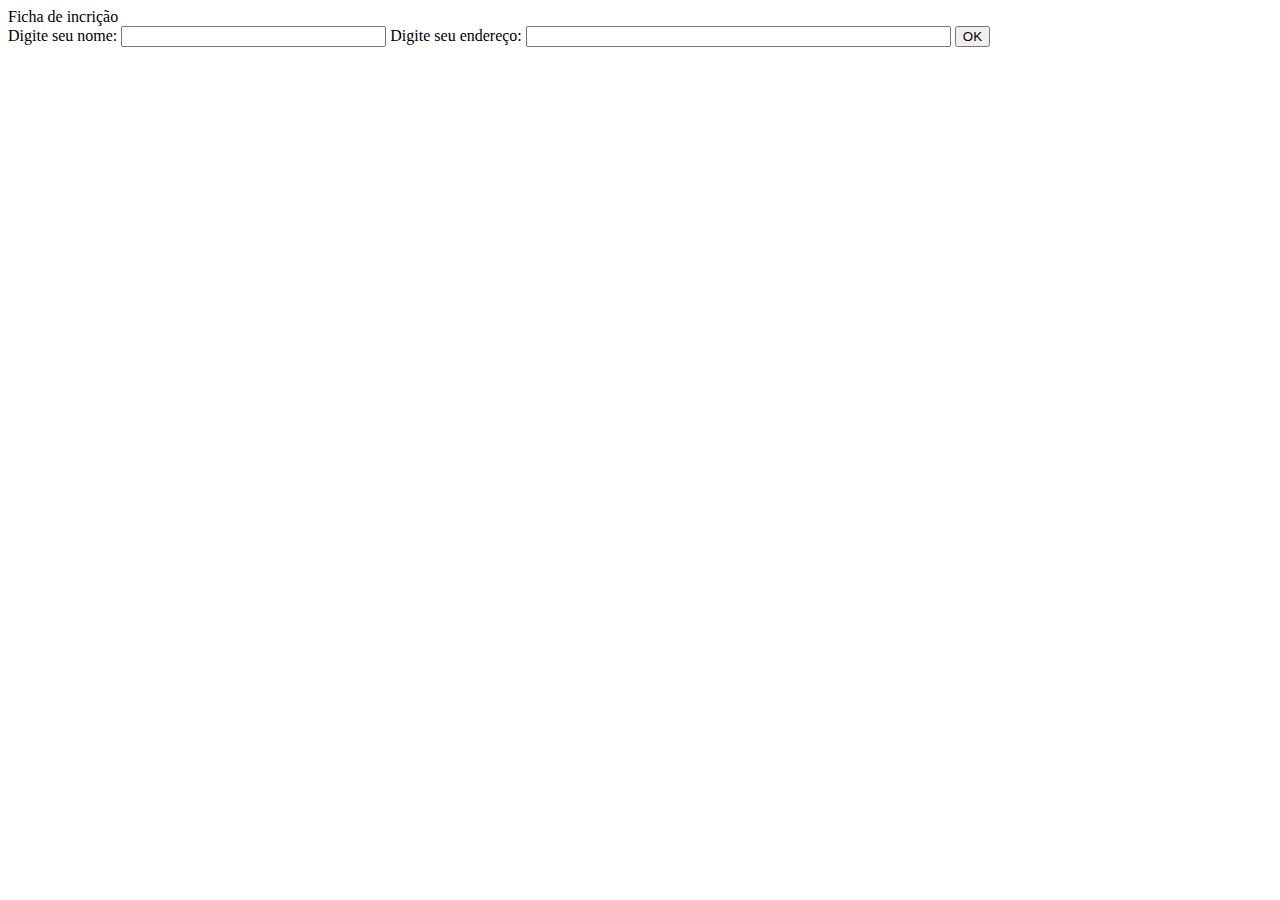
==== MonitoraNuvem/src/main/webapp/index.html @ 09e849b4 "Merge origin/master" ====
<!DOCTYPE html>
<!--
Testes JSP
-->
<html>
    <head>
        <title>Ficha de incrição</title>
        <meta charset="UTF-8">
        <meta name="viewport" content="width=device-width, initial-scale=1.0">
    </head>
    <body>
        <div>Ficha de incrição</div>
        <div></div>
        <form name="Name Input Form" action="response.jsp">
            Digite seu nome:
            <input type="text" name="name" size="30" />
            Digite seu endereço:
            <input type="text" name="endereco" size="50" />
            <input type="submit" value="OK" />
        </form>
    </body>
</html>
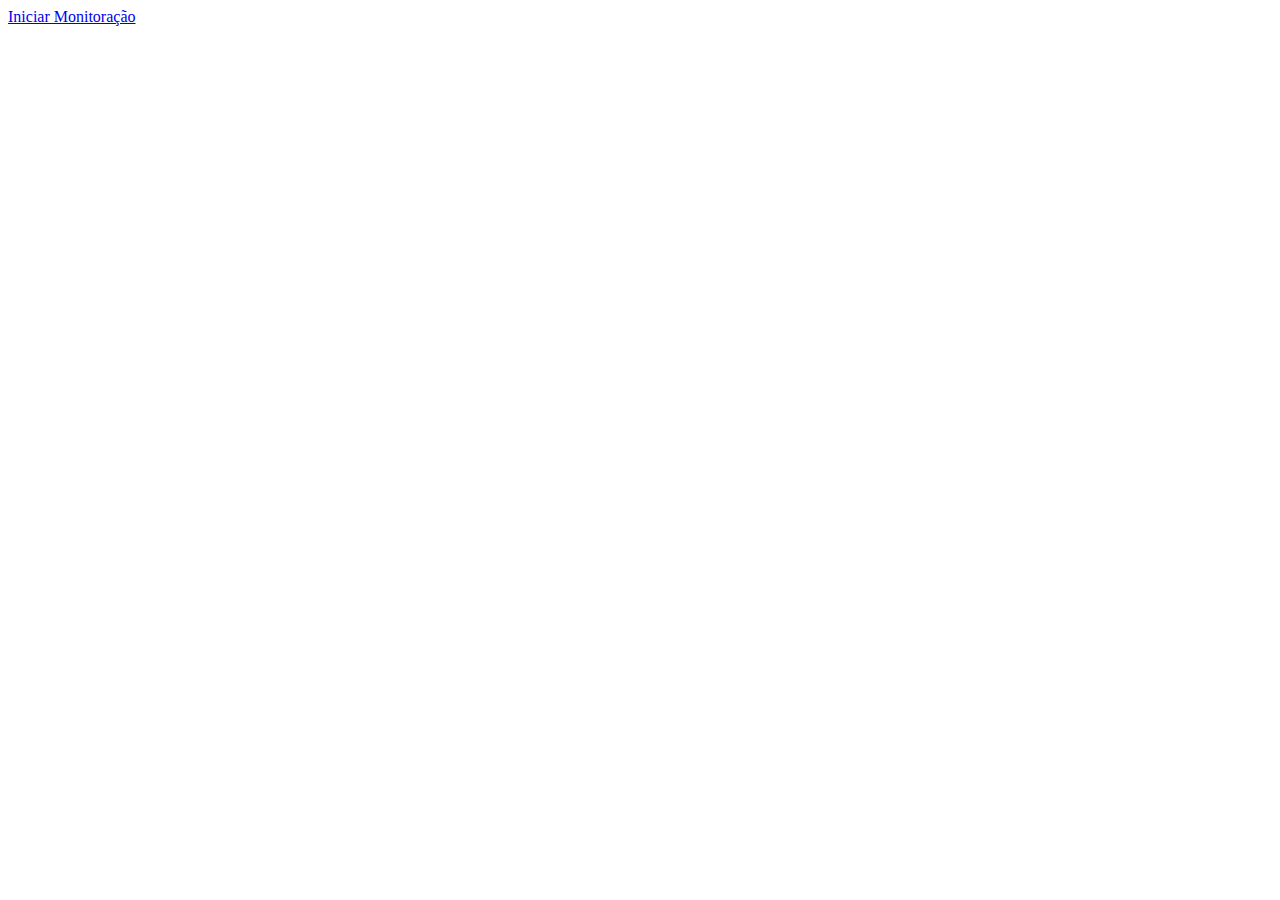
==== commit a34d45c5: "" ====
--- a/MonitoraNuvem/src/main/webapp/index.html
+++ b/MonitoraNuvem/src/main/webapp/index.html
@@ -1,22 +1,16 @@
 <!DOCTYPE html>
 <!--
-Testes JSP
+To change this license header, choose License Headers in Project Properties.
+To change this template file, choose Tools | Templates
+and open the template in the editor.
 -->
 <html>
     <head>
-        <title>Ficha de incrição</title>
+        <title>TODO supply a title</title>
         <meta charset="UTF-8">
         <meta name="viewport" content="width=device-width, initial-scale=1.0">
     </head>
     <body>
-        <div>Ficha de incrição</div>
-        <div></div>
-        <form name="Name Input Form" action="response.jsp">
-            Digite seu nome:
-            <input type="text" name="name" size="30" />
-            Digite seu endereço:
-            <input type="text" name="endereco" size="50" />
-            <input type="submit" value="OK" />
-        </form>
+        <div><a href="MonitoringStart">Iniciar Monitoração</a></div>
     </body>
 </html>
